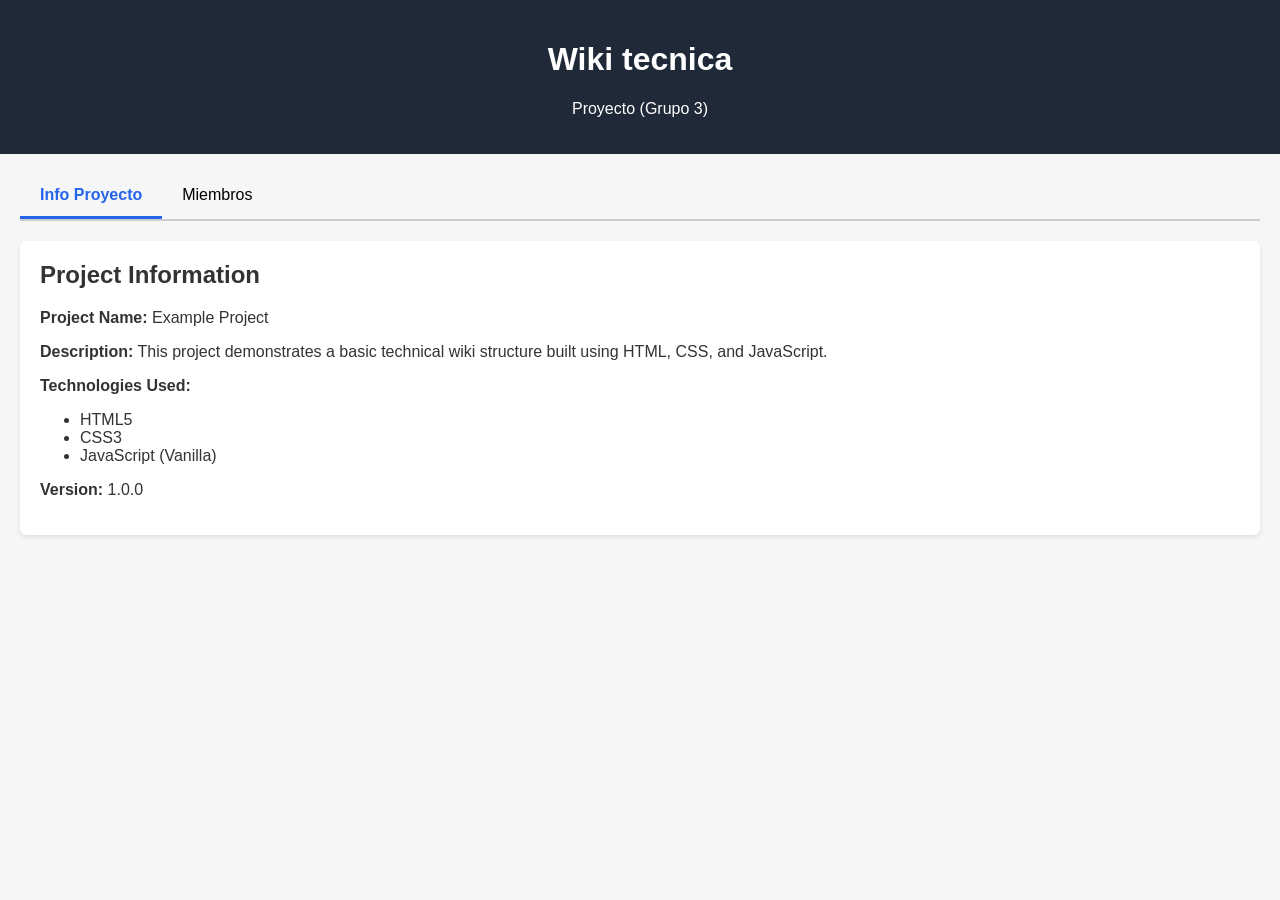
==== wiki/index.html @ 3ebdddc3 "Agrego plantilla inicial wiki" ====
<!DOCTYPE html>
<html lang="en">
<head>
    <meta charset="UTF-8">
    <title>Wiki</title>
    <link rel="stylesheet" href="css/styles.css">
</head>
<body>

<header>
    <h1>Wiki tecnica</h1>
    <p>Proyecto (Grupo 3)</p>
</header>

<main>
    <!-- Tabs -->
    <div class="tabs">
        <button class="tab-button active" data-tab="proyecto">
            Info Proyecto
        </button>
        <button class="tab-button" data-tab="miembros">
            Miembros
        </button>
    </div>

    <!-- Project Info Tab -->
    <div id="proyecto" class="tab-content active">
        <div class="section">
            <h2>Project Information</h2>
            <p><strong>Project Name:</strong> Example Project</p>
            <p><strong>Description:</strong>  
                This project demonstrates a basic technical wiki structure
                built using HTML, CSS, and JavaScript.
            </p>
            <p><strong>Technologies Used:</strong></p>
            <ul>
                <li>HTML5</li>
                <li>CSS3</li>
                <li>JavaScript (Vanilla)</li>
            </ul>
            <p><strong>Version:</strong> 1.0.0</p>
        </div>
    </div>

    <!-- Members Info Tab -->
    <div id="miembros" class="tab-content">
        <div class="section">
            <h2>Miembros del grupo</h2>
                <table>
                    <thead>
                        <tr>
                            <th>Name</th>
                            <th>Role</th>
                            <th>Email</th>
                            <th>ID</th>
                        </tr>
                    </thead>
                    <tbody>
                        <tr>
                            <td>Member One</td>
                            <td>Project Manager</td>
                            <td>member1@email.com</td>
                            <td>000001</td>
                        </tr>
                        <tr>
                            <td>Member Two</td>
                            <td>Backend Developer</td>
                            <td>member2@email.com</td>
                            <td>000002</td>
                        </tr>
                        <tr>
                            <td>Member Three</td>
                            <td>Frontend Developer</td>
                            <td>member3@email.com</td>
                            <td>000003</td>
                        </tr>
                        <tr>
                            <td>Member Four</td>
                            <td>Database Engineer</td>
                            <td>member4@email.com</td>
                            <td>000004</td>
                        </tr>
                        <tr>
                            <td>Member Five</td>
                            <td>QA Engineer</td>
                            <td>member5@email.com</td>
                            <td>000005</td>
                        </tr>
                        <tr>
                            <td>Member Six</td>
                            <td>DevOps</td>
                            <td>member6@email.com</td>
                            <td>000006</td>
                        </tr>
                    </tbody>
                </table>
        </div>
    </div>
</main>

<script src="js/script.js"></script>
</body>
</html>
---- wiki/css/styles.css ----
/* -------- Global Styles -------- */
body {
    font-family: Arial, Helvetica, sans-serif;
    margin: 0;
    background-color: #f4f6f8;
    color: #333;
}

header {
    background-color: #1f2937;
    color: white;
    padding: 20px;
    text-align: center;
}

main {
    padding: 20px;
}

/* -------- Tabs -------- */
.tabs {
    display: flex;
    border-bottom: 2px solid #ccc;
    margin-bottom: 20px;
}

.tab-button {
    background: none;
    border: none;
    padding: 12px 20px;
    cursor: pointer;
    font-size: 16px;
    border-bottom: 3px solid transparent;
}

.tab-button.active {
    border-bottom: 3px solid #2563eb;
    font-weight: bold;
    color: #2563eb;
}

/* -------- Tab Content -------- */
.tab-content {
    display: none;
}

.tab-content.active {
    display: block;
}

/* -------- Sections -------- */
.section {
    background-color: white;
    padding: 20px;
    border-radius: 6px;
    box-shadow: 0 2px 4px rgba(0,0,0,0.1);
}

.section h2 {
    margin-top: 0;
}

/* -------- Table Styles -------- */
table {
    width: 100%;
    border-collapse: collapse;
    margin-top: 10px;
}

th, td {
    padding: 10px;
    border: 1px solid #ccc;
    text-align: left;
}

th {
    background-color: #e5e7eb;
}

tr:nth-child(even) {
    background-color: #f9fafb;
}
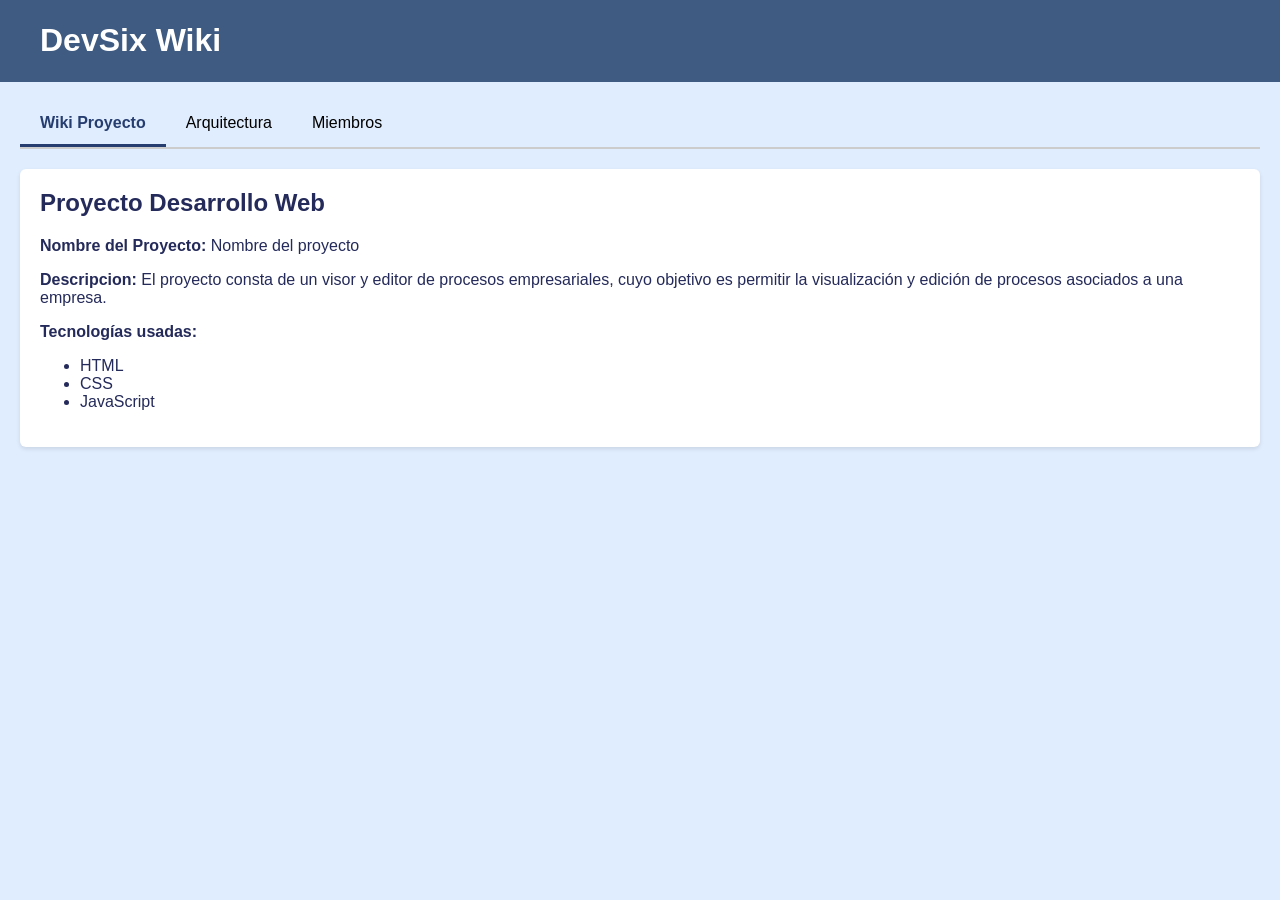
==== commit d93012dc: "Actualizo el diseño de la wiki y cambios en el css" ====
--- a/wiki/index.html
+++ b/wiki/index.html
@@ -8,15 +8,17 @@
 <body>
 
 <header>
-    <h1>Wiki tecnica</h1>
-    <p>Proyecto (Grupo 3)</p>
+    <h1>DevSix Wiki</h1>
 </header>
 
 <main>
     <!-- Tabs -->
     <div class="tabs">
         <button class="tab-button active" data-tab="proyecto">
-            Info Proyecto
+            Wiki Proyecto
+        </button>
+        <button class="tab-button" data-tab="arquitectura">
+            Arquitectura
         </button>
         <button class="tab-button" data-tab="miembros">
             Miembros
@@ -26,19 +28,50 @@
     <!-- Project Info Tab -->
     <div id="proyecto" class="tab-content active">
         <div class="section">
-            <h2>Project Information</h2>
-            <p><strong>Project Name:</strong> Example Project</p>
-            <p><strong>Description:</strong>  
-                This project demonstrates a basic technical wiki structure
-                built using HTML, CSS, and JavaScript.
+            <h2>Proyecto Desarrollo Web</h2>
+            <p><strong>Nombre del Proyecto:</strong> Nombre del proyecto</p>
+            <p><strong>Descripcion:</strong>  
+                El proyecto consta de un visor y editor de procesos empresariales, cuyo objetivo es permitir la visualización y edición de procesos asociados a una empresa.
             </p>
-            <p><strong>Technologies Used:</strong></p>
+            <p><strong>Tecnologías usadas:</strong></p>
             <ul>
-                <li>HTML5</li>
-                <li>CSS3</li>
-                <li>JavaScript (Vanilla)</li>
+                <li>HTML</li>
+                <li>CSS</li>
+                <li>JavaScript</li>
             </ul>
-            <p><strong>Version:</strong> 1.0.0</p>
+        </div>
+    </div>
+
+    <!-- Tab de Arquitectura -->
+    <div id="arquitectura" class="tab-content">
+        <div class="section">
+            <h2>Arquitectura del Proyecto</h2>
+            <p>Nuestro proyecto usa una arquitectura básica MVC <strong>Modelo-Vista-Controlador</strong> para mantener una separacion clara de responsabilidades. Esta arquitectura esta compuesta por:</p>
+            <ul>
+                <li><strong>Controladores:</strong> Responsables de atender solicitudes HTTP, preparar la información y enviarla a las vistas.</li>
+                <li><strong>Vistas (Thymeleaf):</strong> Encargadas del renderizado dinámico del contenido, sin incluir lógica de negocio compleja.</li>
+                <li><strong>Modelo:</strong> Datos que representan las páginas, secciones o entradas de la Wiki, ya sea simulados, en memoria o persistidos.</li>
+            </ul>
+            <div class="mvc-section">
+                <div class="mvc-box">
+                    <h3>Modelo</h3>
+                    <p>
+                        Se encarga de los datos, generalmente consultando la base de datos. Actualizaciones, consultas, búsquedas, etc.
+                    </p>
+                </div>
+                <div class="mvc-box">
+                    <h3>Vistas</h3>
+                    <p>
+                        Son la representación visual de los datos, todo lo que tenga que ver con la interfaz gráfica va aquí. Ni el modelo ni el controlador se preocupan de cómo se verán los datos, esa responsabilidad es únicamente de la vista.
+                    </p>
+                </div>
+                <div class="mvc-box">
+                    <h3>Controlador</h3>
+                    <p>
+                        Se encarga de controlar, recibe las órdenes del usuario y se encarga de solicitar los datos al modelo y de comunicárselos a la vista.
+                    </p>
+                </div>
+            </div>
         </div>
     </div>
 
@@ -46,54 +79,54 @@
     <div id="miembros" class="tab-content">
         <div class="section">
             <h2>Miembros del grupo</h2>
-                <table>
-                    <thead>
-                        <tr>
-                            <th>Name</th>
-                            <th>Role</th>
-                            <th>Email</th>
-                            <th>ID</th>
-                        </tr>
-                    </thead>
-                    <tbody>
-                        <tr>
-                            <td>Member One</td>
-                            <td>Project Manager</td>
-                            <td>member1@email.com</td>
-                            <td>000001</td>
-                        </tr>
-                        <tr>
-                            <td>Member Two</td>
-                            <td>Backend Developer</td>
-                            <td>member2@email.com</td>
-                            <td>000002</td>
-                        </tr>
-                        <tr>
-                            <td>Member Three</td>
-                            <td>Frontend Developer</td>
-                            <td>member3@email.com</td>
-                            <td>000003</td>
-                        </tr>
-                        <tr>
-                            <td>Member Four</td>
-                            <td>Database Engineer</td>
-                            <td>member4@email.com</td>
-                            <td>000004</td>
-                        </tr>
-                        <tr>
-                            <td>Member Five</td>
-                            <td>QA Engineer</td>
-                            <td>member5@email.com</td>
-                            <td>000005</td>
-                        </tr>
-                        <tr>
-                            <td>Member Six</td>
-                            <td>DevOps</td>
-                            <td>member6@email.com</td>
-                            <td>000006</td>
-                        </tr>
-                    </tbody>
-                </table>
+            <table>
+                <thead>
+                    <tr>
+                        <th>Name</th>
+                        <th>Role</th>
+                        <th>Email</th>
+                        <th>ID</th>
+                    </tr>
+                </thead>
+                <tbody>
+                    <tr>
+                        <td>Member One</td>
+                        <td>Project Manager</td>
+                        <td>member1@email.com</td>
+                        <td>000001</td>
+                    </tr>
+                    <tr>
+                        <td>Member Two</td>
+                        <td>Backend Developer</td>
+                        <td>member2@email.com</td>
+                        <td>000002</td>
+                    </tr>
+                    <tr>
+                        <td>Member Three</td>
+                        <td>Frontend Developer</td>
+                        <td>member3@email.com</td>
+                        <td>000003</td>
+                    </tr>
+                    <tr>
+                        <td>Member Four</td>
+                        <td>Database Engineer</td>
+                        <td>member4@email.com</td>
+                        <td>000004</td>
+                    </tr>
+                    <tr>
+                        <td>Member Five</td>
+                        <td>QA Engineer</td>
+                        <td>member5@email.com</td>
+                        <td>000005</td>
+                    </tr>
+                    <tr>
+                        <td>Member Six</td>
+                        <td>DevOps</td>
+                        <td>member6@email.com</td>
+                        <td>000006</td>
+                    </tr>
+                </tbody>
+            </table>
         </div>
     </div>
 </main>
--- a/wiki/css/styles.css
+++ b/wiki/css/styles.css
@@ -2,15 +2,15 @@
 body {
     font-family: Arial, Helvetica, sans-serif;
     margin: 0;
-    background-color: #f4f6f8;
-    color: #333;
+    background-color: #e0edfe;
+    color: #242a59;
 }
 
 header {
-    background-color: #1f2937;
+    background-color: #3f5b82;
     color: white;
-    padding: 20px;
-    text-align: center;
+    padding: 1px 40px;
+    text-align: left;
 }
 
 main {
@@ -34,9 +34,9 @@
 }
 
 .tab-button.active {
-    border-bottom: 3px solid #2563eb;
+    border-bottom: 3px solid #263d6f;
     font-weight: bold;
-    color: #2563eb;
+    color: #263d6f;
 }
 
 /* -------- Tab Content -------- */
@@ -60,6 +60,31 @@
     margin-top: 0;
 }
 
+/* -------- mvc design -------- */
+.mvc-section {
+    background-color: white;
+    padding: 20px;
+    border-radius: 6px;
+    box-shadow: 0 0 10px rgba(0,0,0,0.15);
+}
+
+.mvc-section     h2 {
+    margin-top: 0;
+}
+
+/*--- mvc-box ---*/
+.mvc-box {
+    background-color: #263d6f;
+    padding: 10px 30px;
+    border-radius: 6px;
+    color: #ffffff;
+    margin-bottom: 20px;
+}
+
+.mvc-box h2 {
+    margin-top: 0;
+}
+
 /* -------- Table Styles -------- */
 table {
     width: 100%;
